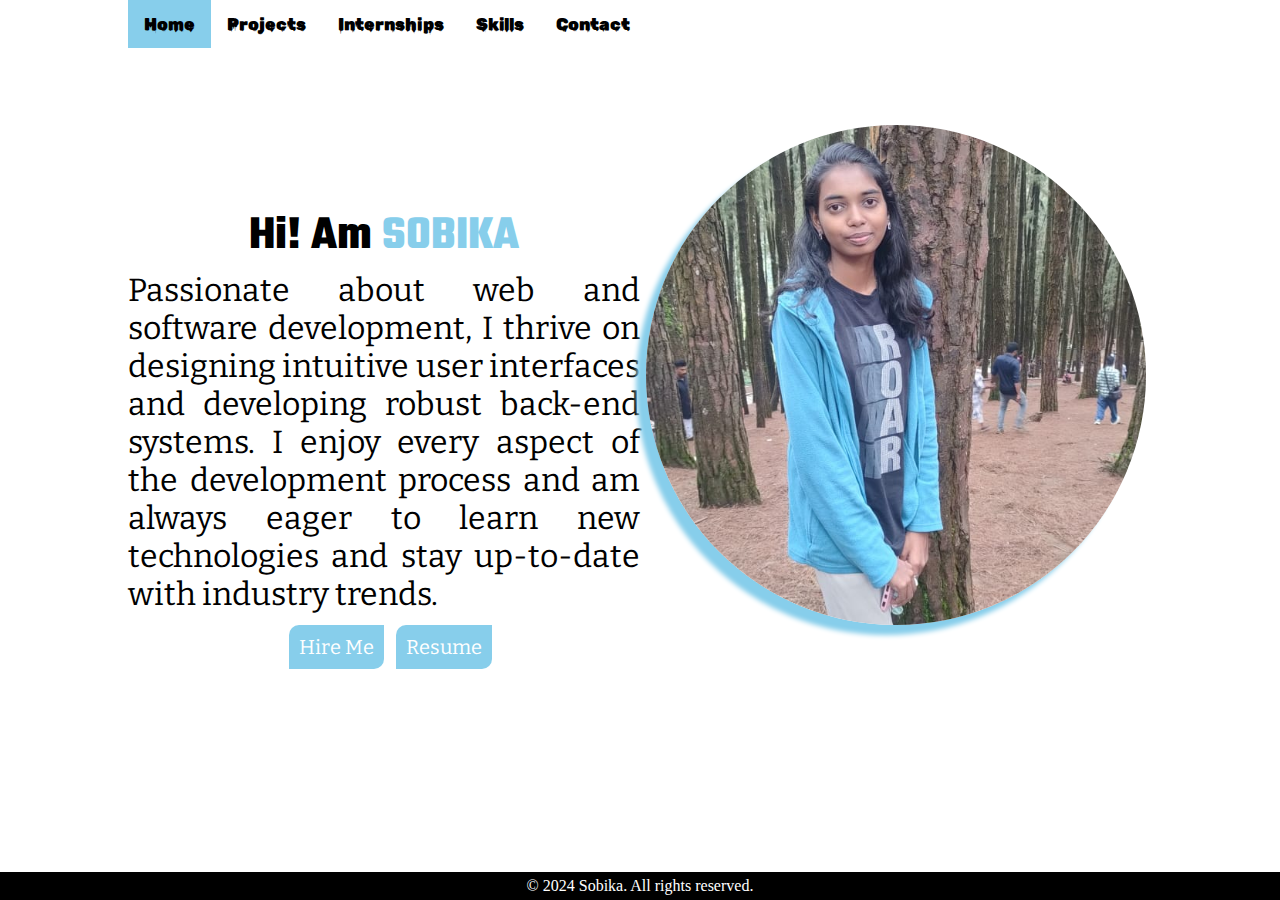
==== index.html @ 18785f80 "Add files via upload" ====
<!DOCTYPE html>
<html lang="en">

<head>
    <meta charset="UTF-8">
    <meta name="viewport" content="width=device-width, initial-scale=1.0">
    <title>Sobika</title>
    <link href="style.css" rel="stylesheet">
    <link rel="stylesheet" href="https://cdnjs.cloudflare.com/ajax/libs/font-awesome/4.7.0/css/font-awesome.min.css">
    <link rel="icon" href="./Images/sobika.png" type="image/x-icon">
</head>

<body>
    <div class="empty">

    </div>

    <div class="content">

        <div class="topnav" id="myTopnav">
            <a href="./index.html" class="active">Home</a>
            <a href="./projects.html">Projects</a>
            <a href="./internships.html">Internships</a>
            <a href="./skills.html">Skills</a>
            <a href="./contact.html">Contact</a>
            <a href="javascript:void(0);" class="icon" onclick="myFunction()">
                <i class="fa fa-bars"></i>
            </a>
        </div>

        <div class="Details">
            <h2>Hi! Am <span class="txt">SOBIKA</span></h2>
            <p class="description">
                Passionate about web and software development, I thrive on designing intuitive user interfaces and developing robust back-end systems. I enjoy every aspect of the development process and am always eager to learn new technologies and stay up-to-date with industry trends.
            </p>

            <div class="buttons">
                <div class="btn">
                    <a href="./contact.html">Hire Me</a>
                </div>
    
                <div class="btn">
                    <a href="https://drive.google.com/file/d/1wkO_nIspjjLcqXiH2TBnQ52gPK5sksDK/view?usp=drive_link" target="_blank">Resume</a>
                </div>
            </div>
        </div>

        <div class="image">
            <div class="round">
                <img src="./Images/aki.jpg" alt="">
            </div>
        </div>
        <button id="backToTopbtn" title="Go to top">></button>
        <!-- </div> -->
    </div>

    <div class="footer"> &copy; 2024 Sobika. All rights reserved.</div>

    <div class="empty">

    </div>

    <script src="./index.js">
    </script>
</body>

</html>
---- style.css ----
@import url('https://fonts.googleapis.com/css2?family=Rubik+Wet+Paint&display=swap');
@import url('https://fonts.googleapis.com/css2?family=Rubik+Wet+Paint&family=Teko:wght@300..700&display=swap');
@import url('https://fonts.googleapis.com/css2?family=Bitter:ital,wght@0,100..900;1,100..900&family=Rubik+Wet+Paint&family=Teko:wght@300..700&display=swap');

* {
    box-sizing: border-box;
    padding: 0;
    margin: 0;
}

body {
    display: flex;
    width: 100vw;
    overflow-x: hidden;
}

.empty {
    width: 10%;
}

.content {
    width: 80%;
}

/* navbar */
.topnav {
    overflow: hidden;
    font-family: "Rubik Wet Paint", system-ui;
}

.topnav a {
    float: left;
    display: block;
    color: #f2f2f2;
    text-align: center;
    padding: 14px 16px;
    text-decoration: none;
    font-size: 17px;
    color: black;
}

.topnav a:hover {
    text-shadow: red -3px 0,
        cyan 3px 0;
}

.topnav a.active {
    background-color: skyblue;
    color: black;
}

.topnav .icon {
    display: none;
}

/* Next */
.txt {
    font-family: "Teko", sans-serif;
    color: skyblue;
}

.Details {
    margin-top: 15%;
    width: 50%;
    font-size: 4rem;
    font-family: "Bitter", serif;
    text-align: center;
    justify-content: center;
    float: left;
}

.image {
    width: 50%;
    float: left;
    display: block;
    margin-left: auto;
    margin-right: auto;
    justify-content: center;
}

.round {
    margin-top: 15%;
    width: 500px;
    height: 500px;
    border-radius: 50%;
    /* float: left; */
    /* margin: 5px; */
    display: block;
    margin-left: auto;
    margin-right: auto;
}

.round img {
    box-shadow: -10px 10px 5px skyblue;
    width: 100%;
    height: 100%;
    border-radius: 50%;
    object-fit: cover;
}

.description {
    font-size: 2rem;
    text-align: justify;
}

.buttons{
    display: flex;
    justify-content: center;
    margin-top: 12px;
}

.buttons .btn{
    margin-left: 12px;
    background-color: skyblue;
    border-radius: 10px 0 10px 0;
    font-size: 20px;
    padding: 10px;
    text-align: center;
}

.buttons .btn:hover{
    cursor: pointer;
    box-shadow: 5px 5px 5px rgba(0, 0, 0, 0.2);
}

.buttons .btn::after{
    content: "";
    display: none;
}

.buttons .btn:hover::after{
    content: ":)";
    display: inline;
    color: white;
}

.buttons .btn a{
    text-decoration: none;
    color: white;
}


/* Projects */

h2 {
    font-family: "Teko", sans-serif;
    font-size: 3rem;
    text-align: center;

}

h4{
    text-align: center;
}

.button {
    border: none;
    outline: 0;
    display: inline-block;
    padding: 8px;
    color: white;
    background-color: #000;
    text-align: center;
    cursor: pointer;
    width: 100%;
    border-radius: 10px 0 10px 0;
    font-weight: bold;
    font-size: 1rem;
}

.button:hover{
    color: black;
    background-color: skyblue;
}

/* .proj {
    margin-top: 10%;
    max-width: 100vw;
    height: 100vh;
    display: grid;
    grid: 350px / auto auto auto;
    grid-template-columns: repeat(2, minmax(0, 1fr));
    position: relative;
    grid-template-rows: 50% 50%;
}

.proj .p1 {
    margin: 30px;
    max-width: 50vw;
    max-width: 50vh;
    border: 2px solid skyblue;
}

.proj .p1 .p-img {
    width: 100%;
    height: 80%;
}

.proj img {
    width: 100%;
    height: 100%;
    object-fit: cover;
    transition: transform 0.3s;
    cursor: pointer;
}

.proj img:hover {
    transform: scale(0.9);
    box-shadow: 5px 5px 5px skyblue;
}

.proj .p1 p {
    font-size: 2rem;
    font-weight: bold;
    font-family: "Rubik Wet Paint", system-ui;
    text-align: center;
    cursor: pointer;
}

.proj .p1 p:hover {
    color: skyblue;
}

a {
    text-decoration: none;
    color: unset;
} */


.column {
    float: left;
    width: 33.3%;
    margin-bottom: 16px;
    padding: 0 8px;
}


/* Internships */
.card{
    border: 2px solid skyblue;
    padding: 5px;
}
.view{
    text-decoration: none;
    color: skyblue;
}

.view:hover{
    border-bottom: 1px solid black;
}

.date{
    font-weight: normal;
    color: grey;
}

.title{
    color: skyblue;
    font-size: 20px;
}

.codsoft{
    display: inline;
}

h3{
    font-size: 20px;
}

.sub-head{
    color: skyblue;
    font-weight: bold;
}

img{
    width: 300px;
    height: 300px;
}

.pad{
    margin-top: 15px;
    margin: 5px;
}

.desc{
    width: 100%;
}

.row{
    float: left;
    width: 100%;    
}


/* skills */
table{
    width: 100%;
}
.table-container{
    overflow-x: auto;
}

td{
    border: 1px solid black;
    padding: 10px;
    text-align: center;
    border-radius: 20px;
}
/* .grid-container{
    display: row;
    column-gap: 10px;
    grid-template-columns: auto auto auto;
    padding: 10px;
    text-align: center;

}

.grid-item{
    padding: 5px;
    text-align: center;
} */

/* contact */
.get{
    text-align: center;
    font-size: 3rem;
    margin-top: 10%;
}

.cont{
    width: auto;
    height: auto;
    margin-top: 10%;
    margin-left: 10%;
    cursor: pointer;
    background-color: skyblue;
    border: none;
    border-radius: 20px;
    padding: 10px;
}

.cont img{
    width: 100px;
    height: 100px;
    transition: transform 0.6s ease-in-out;
}

.cont:hover{
    box-shadow: 5px 5px 5px rgba(0, 0, 0, 0.2);
}

.cont:hover img{
    animation: rotate360 0.5s linear;
}

@keyframes rotate360{
    from{
        transform: rotate(0deg);
    }
    to{
        transform: rotate(360deg);
    }
}

/* top button */
#backToTopbtn{
    display: none;
    position: fixed;
    bottom: 20px;
    right: 30px;
    z-index: 99;
    font-size: 18px;
    rotate: 90;
    border: none;
    outline: none;
    background-color: skyblue;
    color: white;
    cursor: pointer;
    padding: 10px;
    border-radius: 10px;
    rotate: -90deg;
}

/* footer */
.footer{
    text-align: center;
    padding: 5px;
    background-color: black;
    width: 100%;
    bottom: 0;
    position: fixed;
    color: white;
}

@media screen and (max-width: 800px) {

    .Details {
        width: 100%;
        margin-top: 9px;
    }

    .image{
        /* margin-left: 10%; */
        width: 100px;
        height: 100px;
    }

    .round {
        display: block;
        margin-left: auto;
        margin-right: auto;
        width: 300px;
        height: 300px;
        align-items: center;
        text-align: center;
    }

    .topnav a:not(:first-child) {
        display: none;
    }

    .topnav a.icon {
        float: right;
        display: block;
    }

    .topnav.responsive {
        position: relative;
    }

    .topnav.responsive .icon {
        position: absolute;
        right: 0;
        top: 0;
    }

    .topnav.responsive a {
        float: none;
        display: block;
        text-align: left;
    }

    .column {
        width: 100%;
        display: block;
    }

    .card {
        box-shadow: 0 4px 8px 0 rgba(0, 0, 0, 0.2);
    }

    .container {
        padding: 0 16px;
    }

    .container::after,
    .row::after {
        content: "";
        clear: both;
        display: table;
    }

    .title {
        color: skyblue;
        font-weight: bold;
        font-size: 15px;
    }

    .button {
        border: none;
        outline: 0;
        display: inline-block;
        padding: 8px;
        color: skyblue;
        background-color: #000;
        text-align: center;
        cursor: pointer;
        width: 100%;
        border-radius: 10px 0 10px 0;
        margin: 10px;
        font-weight: bold;
        font-size: 1rem;
    }

    .button:hover{
        color: black;
        background-color: skyblue;
    }

    /* contact */
    .get{
        text-align: center;
        font-size: 2rem;
        margin-top: 10%;
    }

    .cont img{
        width: 100px;
        height: 100px;
        transition: transform 0.6s ease-in-out;
    }
    
    .cont:hover{
        box-shadow: 5px 5px 5px rgba(0, 0, 0, 0.2);
    }
    
    .cont:hover img{
        animation: rotate360 0.5s linear;
    }
    
    @keyframes rotate360{
        from{
            transform: rotate(0deg);
        }
        to{
            transform: rotate(360deg);
        }
    }
}
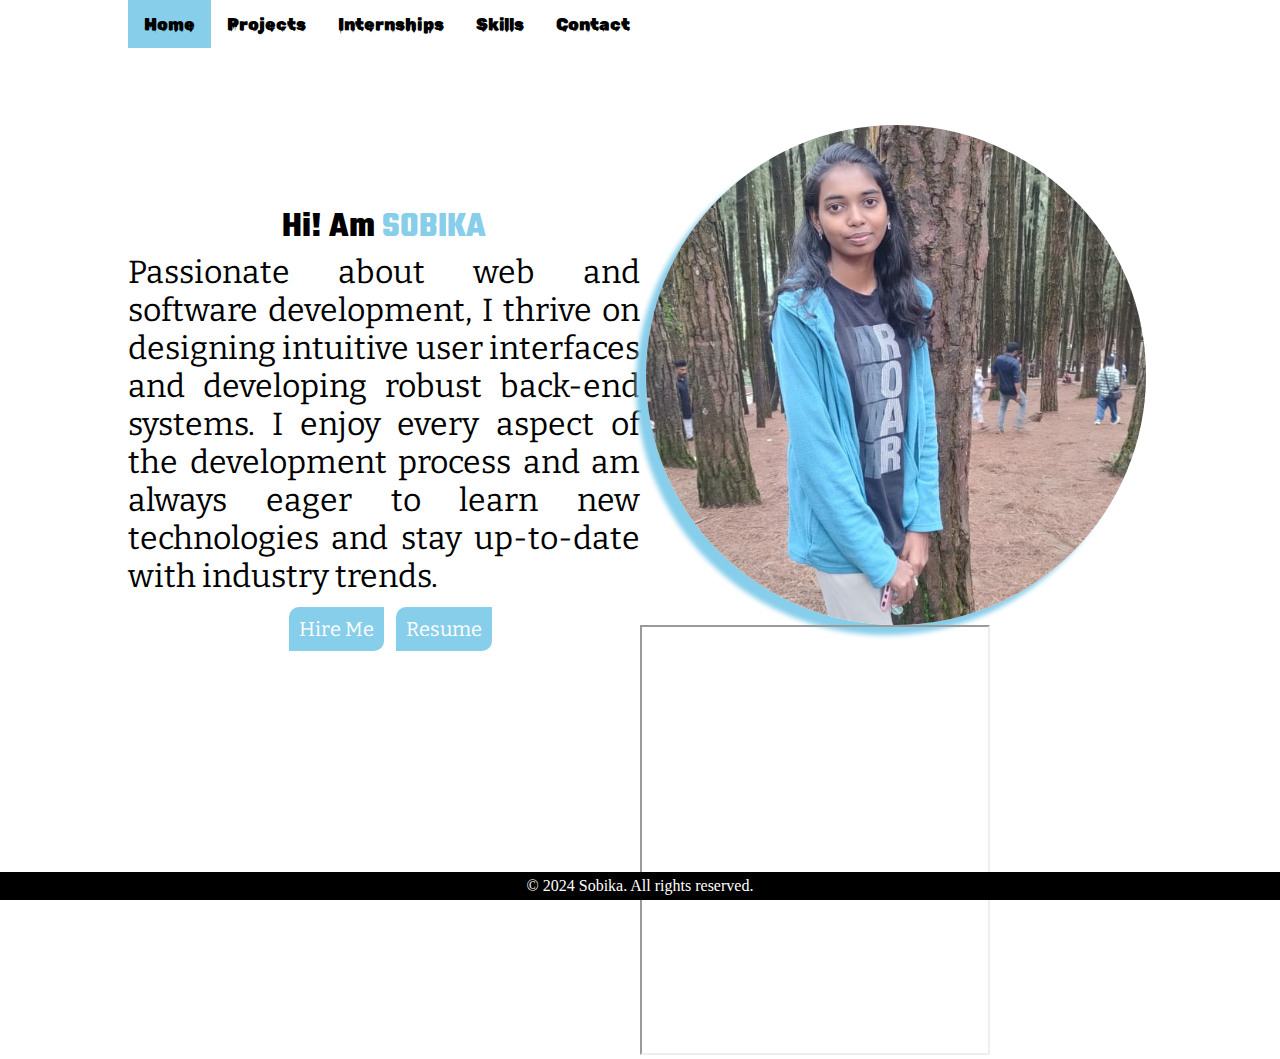
==== commit 291b08ba: "chatbot integrated at first time" ====
--- a/index.html
+++ b/index.html
@@ -40,7 +40,7 @@
                 </div>
     
                 <div class="btn">
-                    <a href="https://drive.google.com/file/d/1wkO_nIspjjLcqXiH2TBnQ52gPK5sksDK/view?usp=drive_link" target="_blank">Resume</a>
+                    <a href="https://drive.google.com/file/d/14yi-YUT2mXTaYQKp4V7sIUA72csHrsL7/view?usp=sharing" target="_blank">Resume</a>
                 </div>
             </div>
         </div>
@@ -50,6 +50,7 @@
                 <img src="./Images/aki.jpg" alt="">
             </div>
         </div>
+        <iframe height="430" width="350" src="https://bot.dialogflow.com/dd44c3d1-6889-4bfd-8a9c-e3f6b004cf01"></iframe>
         <button id="backToTopbtn" title="Go to top">></button>
         <!-- </div> -->
     </div>
--- a/style.css
+++ b/style.css
@@ -62,7 +62,7 @@
 .Details {
     margin-top: 15%;
     width: 50%;
-    font-size: 4rem;
+    font-size: 1.5rem;
     font-family: "Bitter", serif;
     text-align: center;
     justify-content: center;
@@ -144,7 +144,7 @@
 
 h2 {
     font-family: "Teko", sans-serif;
-    font-size: 3rem;
+    font-size: 1.5em;
     text-align: center;
 
 }
@@ -288,7 +288,8 @@
 
 .row{
     float: left;
-    width: 100%;    
+    width: 100%;  
+    margin-top: 20px;  
 }
 
 
@@ -393,6 +394,13 @@
 }
 
 @media screen and (max-width: 800px) {
+    .description {
+        font-size: 12px;
+    }
+
+    h2{
+        font-size: 1.5em;
+    }
 
     .Details {
         width: 100%;
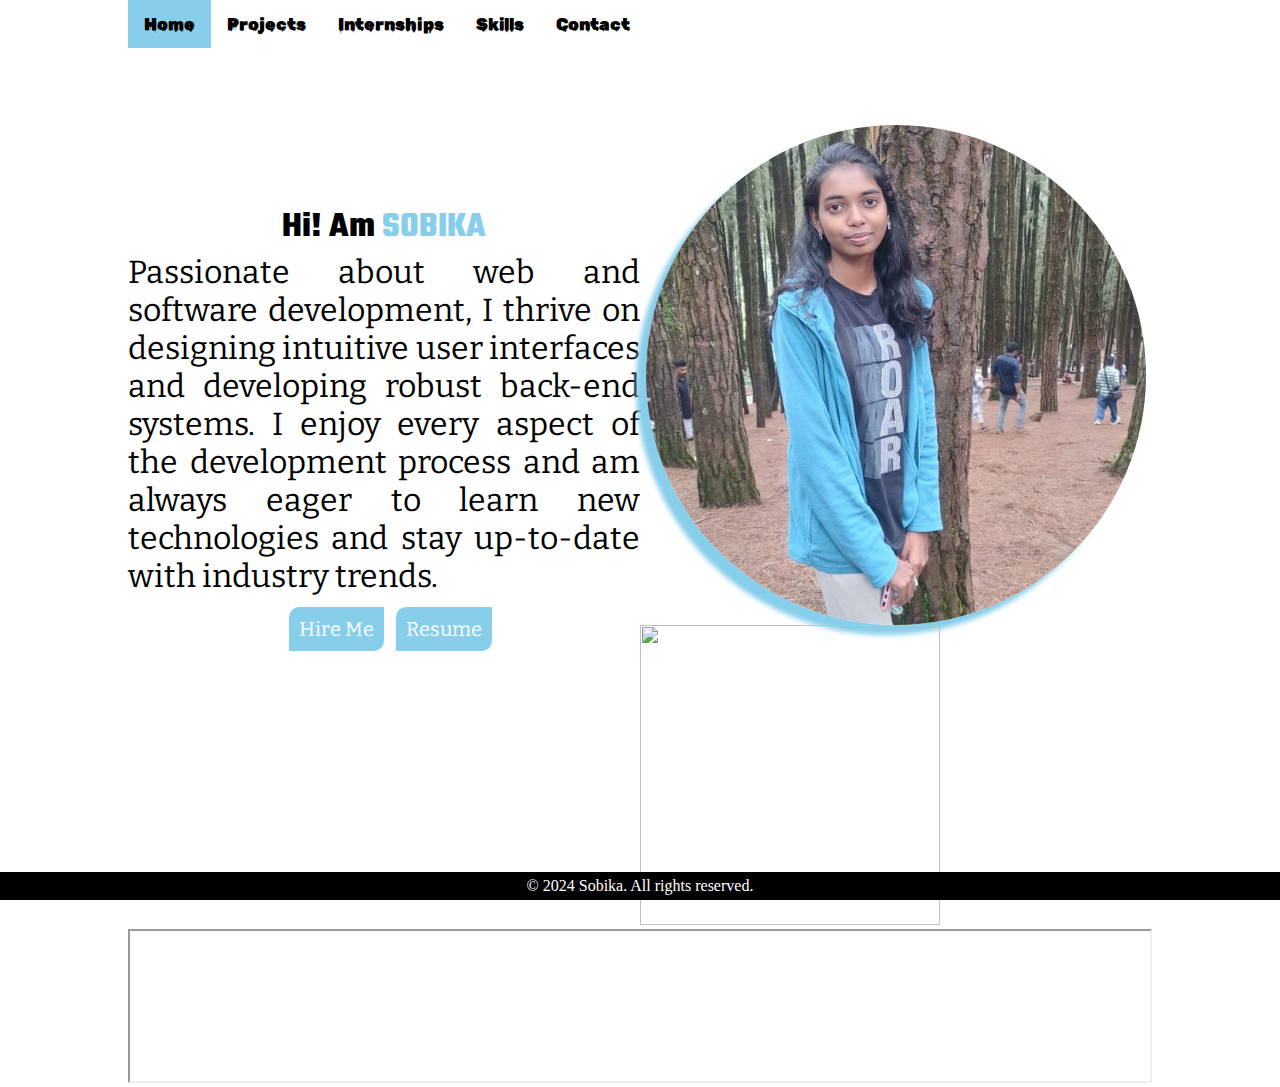
==== commit 7cef6b9a: "index file chatbot added successfully" ====
--- a/index.html
+++ b/index.html
@@ -31,16 +31,19 @@
         <div class="Details">
             <h2>Hi! Am <span class="txt">SOBIKA</span></h2>
             <p class="description">
-                Passionate about web and software development, I thrive on designing intuitive user interfaces and developing robust back-end systems. I enjoy every aspect of the development process and am always eager to learn new technologies and stay up-to-date with industry trends.
+                Passionate about web and software development, I thrive on designing intuitive user interfaces and
+                developing robust back-end systems. I enjoy every aspect of the development process and am always eager
+                to learn new technologies and stay up-to-date with industry trends.
             </p>
 
             <div class="buttons">
                 <div class="btn">
                     <a href="./contact.html">Hire Me</a>
                 </div>
-    
+
                 <div class="btn">
-                    <a href="https://drive.google.com/file/d/14yi-YUT2mXTaYQKp4V7sIUA72csHrsL7/view?usp=sharing" target="_blank">Resume</a>
+                    <a href="https://drive.google.com/file/d/14yi-YUT2mXTaYQKp4V7sIUA72csHrsL7/view?usp=sharing"
+                        target="_blank">Resume</a>
                 </div>
             </div>
         </div>
@@ -50,7 +53,15 @@
                 <img src="./Images/aki.jpg" alt="">
             </div>
         </div>
-        <iframe height="430" width="350" src="https://bot.dialogflow.com/dd44c3d1-6889-4bfd-8a9c-e3f6b004cf01"></iframe>
+        
+        <div class="chatbot"><img src="./Images/chatbot.gif" alt=""></div>
+        <div id="overlay"></div>
+        <div id="iframeContainer">
+            <iframe src="https://console.dialogflow.com/api-client/demo/embedded/dd44c3d1-6889-4bfd-8a9c-e3f6b004cf01" width="100%" height="100%"></iframe>
+        </div>
+
+        <!-- <iframe height="430" width="350" src=""></iframe> -->
+
         <button id="backToTopbtn" title="Go to top">></button>
         <!-- </div> -->
     </div>
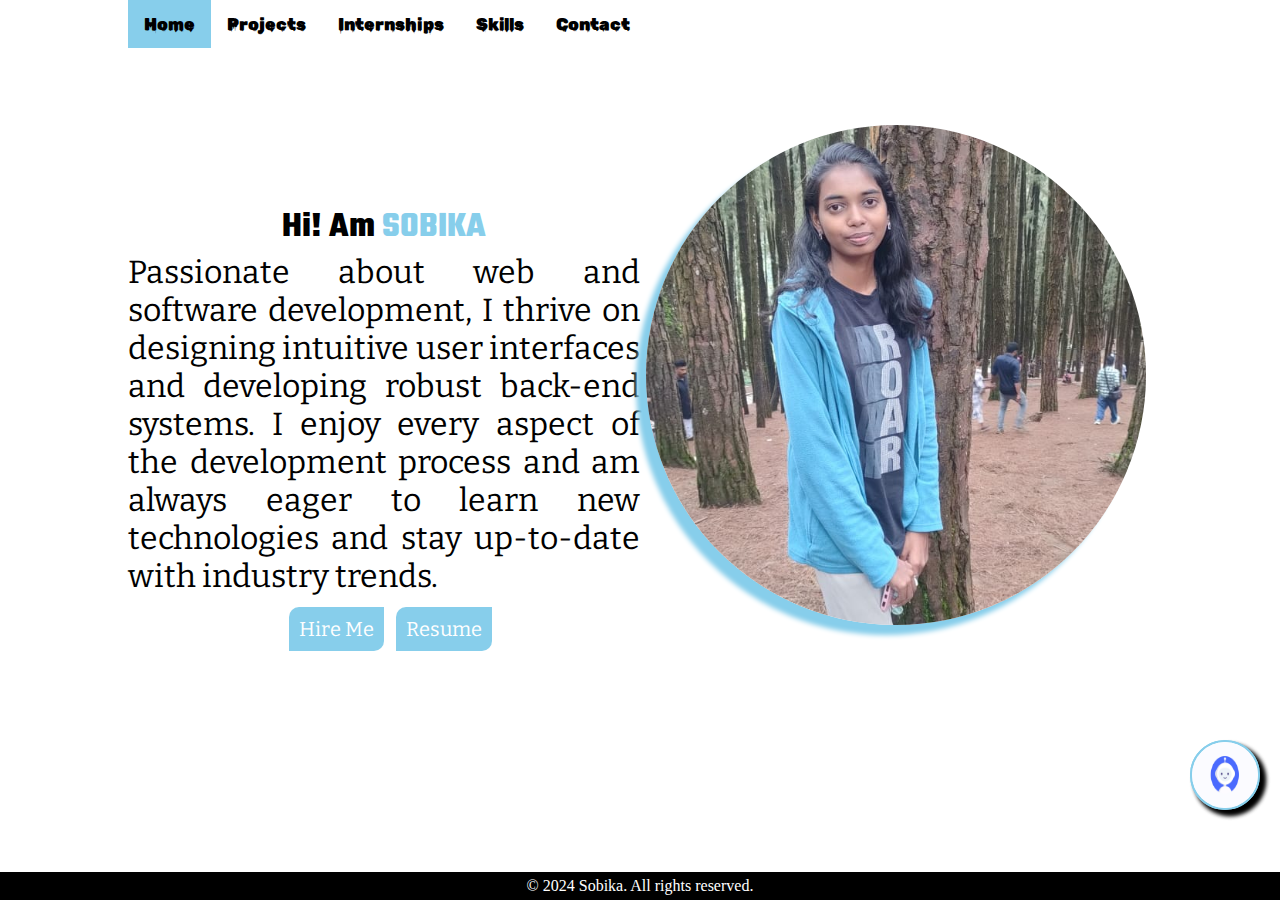
==== commit 18d9a891: "chatbot integrated in index page" ====
--- a/index.html
+++ b/index.html
@@ -53,14 +53,12 @@
                 <img src="./Images/aki.jpg" alt="">
             </div>
         </div>
-        
+
         <div class="chatbot"><img src="./Images/chatbot.gif" alt=""></div>
         <div id="overlay"></div>
         <div id="iframeContainer">
             <iframe src="https://console.dialogflow.com/api-client/demo/embedded/dd44c3d1-6889-4bfd-8a9c-e3f6b004cf01" width="100%" height="100%"></iframe>
         </div>
-
-        <!-- <iframe height="430" width="350" src=""></iframe> -->
 
         <button id="backToTopbtn" title="Go to top">></button>
         <!-- </div> -->
--- a/style.css
+++ b/style.css
@@ -137,6 +137,42 @@
 .buttons .btn a{
     text-decoration: none;
     color: white;
+}
+
+.chatbot, .chatbot img{
+    border-radius: 50%;
+    width: 70px;
+    height: 70px;
+    cursor: pointer;
+    position: absolute;
+    box-shadow: 5px 5px 5px;
+    border: 2px solid skyblue;
+    right: 0;
+    top: 80%;
+    margin: 20px;
+    position: fixed;
+}
+
+#iframeContainer {
+    display: none;
+    position: fixed;
+    top: 20%;
+    left: 20%;
+    width: 60%;
+    height: 60%;
+    background-color: white;
+    border: 1px solid #000;
+    z-index: 1000;
+}
+#overlay {
+    display: none;
+    position: fixed;
+    top: 0;
+    left: 0;
+    width: 100%;
+    height: 100%;
+    background-color: rgba(0,0,0,0.5);
+    z-index: 999;
 }
 
 
